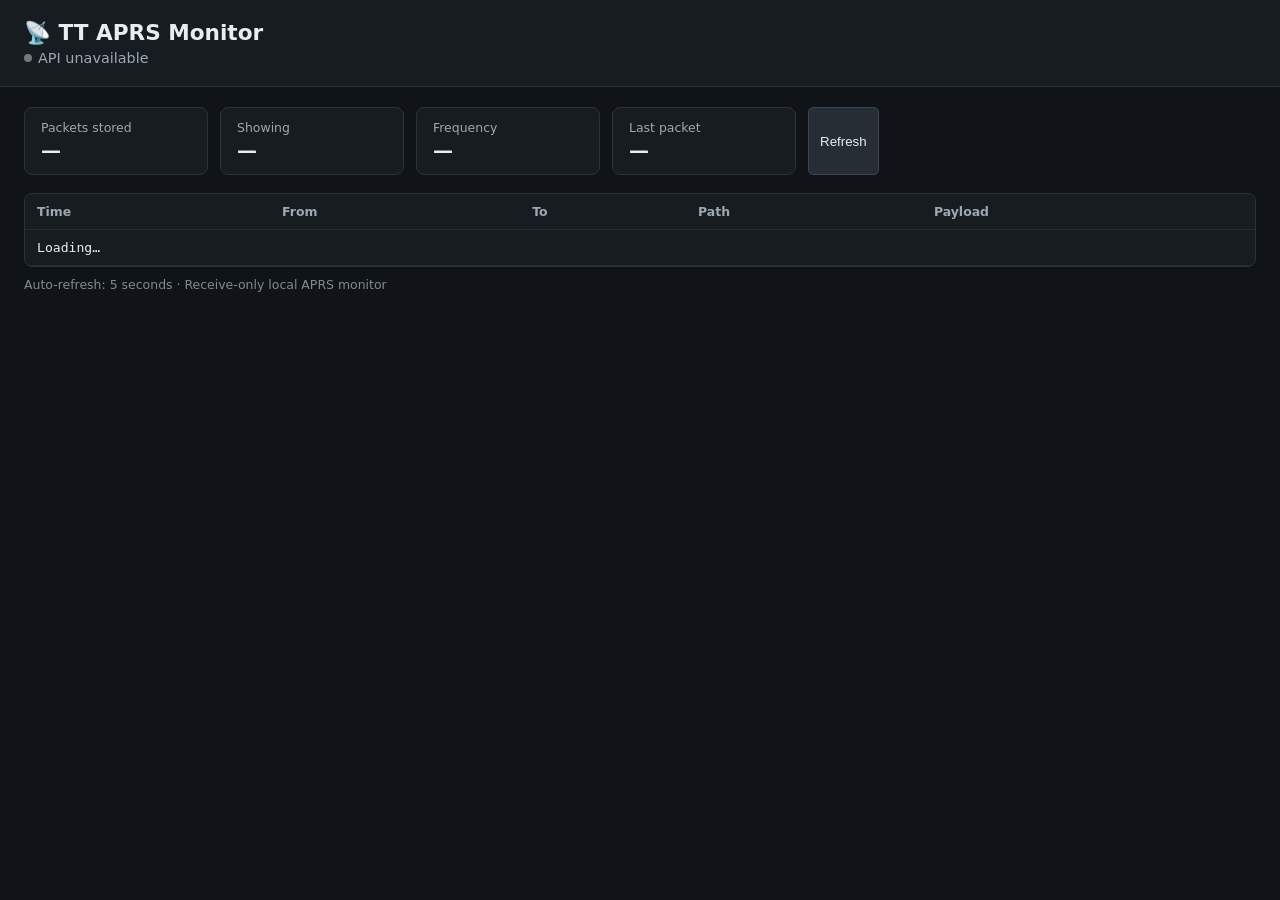
==== Tools/docker/aprs-web/index.html @ ed0f0cf3 "Add APRS web monitor" ====
<!doctype html>
<html lang="en">
<head>
<meta charset="utf-8">
<meta name="viewport" content="width=device-width,initial-scale=1">
<title>TT APRS Monitor</title>
<style>
:root{color-scheme:dark;font-family:system-ui,-apple-system,BlinkMacSystemFont,"Segoe UI",sans-serif}
body{margin:0;background:#101418;color:#e8edf2}
header{padding:20px 24px;background:#171c21;border-bottom:1px solid #2a323a}
h1{margin:0;font-size:1.35rem}.sub{color:#9ca8b3;font-size:.9rem;margin-top:4px}
main{padding:20px 24px;max-width:1600px;margin:auto}
.cards{display:flex;gap:12px;flex-wrap:wrap;margin-bottom:18px}
.card{background:#171c21;border:1px solid #2a323a;border-radius:8px;padding:12px 16px;min-width:150px}
.label{color:#9ca8b3;font-size:.78rem}.value{font-size:1.25rem;font-weight:600;margin-top:3px}
.status{display:inline-flex;align-items:center;gap:6px}.dot{width:8px;height:8px;border-radius:50%;background:#777}.live{background:#35c46a}
.table-wrap{overflow:auto;background:#171c21;border:1px solid #2a323a;border-radius:8px}
table{width:100%;border-collapse:collapse;min-width:900px}
th,td{text-align:left;padding:10px 12px;border-bottom:1px solid #252c33;vertical-align:top}
th{font-size:.78rem;color:#9ca8b3;position:sticky;top:0;background:#171c21}
td{font-family:ui-monospace,SFMono-Regular,Menlo,monospace;font-size:.82rem}
.payload{white-space:pre-wrap;word-break:break-word;max-width:650px}
footer{color:#7f8a94;font-size:.78rem;margin-top:10px}
button{background:#252d35;color:#e8edf2;border:1px solid #3a4650;border-radius:5px;padding:7px 11px;cursor:pointer}
button:hover{background:#303a44}
</style>
</head>
<body>
<header>
  <h1>📡 TT APRS Monitor</h1>
  <div class="sub"><span class="status"><span id="dot" class="dot"></span><span id="status">Connecting…</span></span></div>
</header>
<main>
  <section class="cards">
    <div class="card"><div class="label">Packets stored</div><div id="total" class="value">—</div></div>
    <div class="card"><div class="label">Showing</div><div id="shown" class="value">—</div></div>
    <div class="card"><div class="label">Frequency</div><div id="frequency" class="value">—</div></div>
    <div class="card"><div class="label">Last packet</div><div id="last" class="value">—</div></div>
    <button id="refresh">Refresh</button>
  </section>
  <div class="table-wrap">
    <table>
      <thead><tr><th>Time</th><th>From</th><th>To</th><th>Path</th><th>Payload</th></tr></thead>
      <tbody id="packets"><tr><td colspan="5">Loading…</td></tr></tbody>
    </table>
  </div>
  <footer>Auto-refresh: 5 seconds · Receive-only local APRS monitor</footer>
</main>
<script>
const fmtTime = value => {
  const d = new Date(value);
  return Number.isNaN(d.getTime()) ? value : d.toLocaleString();
};
async function load() {
  try {
    const [health, data] = await Promise.all([
      fetch("/api/health", {cache:"no-store"}).then(r => r.json()),
      fetch("/api/packets?limit=100", {cache:"no-store"}).then(r => r.json())
    ]);
    document.querySelector("#dot").className = "dot live";
    document.querySelector("#status").textContent = "LIVE";
    document.querySelector("#total").textContent = health.packets_stored ?? "—";
    document.querySelector("#frequency").textContent = health.frequency ?? "—";
    document.querySelector("#shown").textContent = data.count ?? 0;
    const rows = data.packets || [];
    document.querySelector("#last").textContent = rows.length ? fmtTime(rows[0].received_at) : "None";
    document.querySelector("#packets").innerHTML = rows.length ? rows.map(p => `
      <tr>
        <td>${escapeHtml(fmtTime(p.received_at))}</td>
        <td>${escapeHtml(p.from_callsign)}</td>
        <td>${escapeHtml(p.to_callsign || "")}</td>
        <td>${escapeHtml(p.path || "")}</td>
        <td class="payload">${escapeHtml(p.payload)}</td>
      </tr>`).join("") : '<tr><td colspan="5">No packets received yet.</td></tr>';
  } catch (e) {
    document.querySelector("#dot").className = "dot";
    document.querySelector("#status").textContent = "API unavailable";
  }
}
function escapeHtml(value) {
  return String(value ?? "").replace(/[&<>"']/g, c => ({
    "&":"&amp;","<":"&lt;",">":"&gt;",'"':"&quot;","'":"&#39;"
  }[c]));
}
document.querySelector("#refresh").addEventListener("click", load);
load();
setInterval(load, 5000);
</script>
</body>
</html>
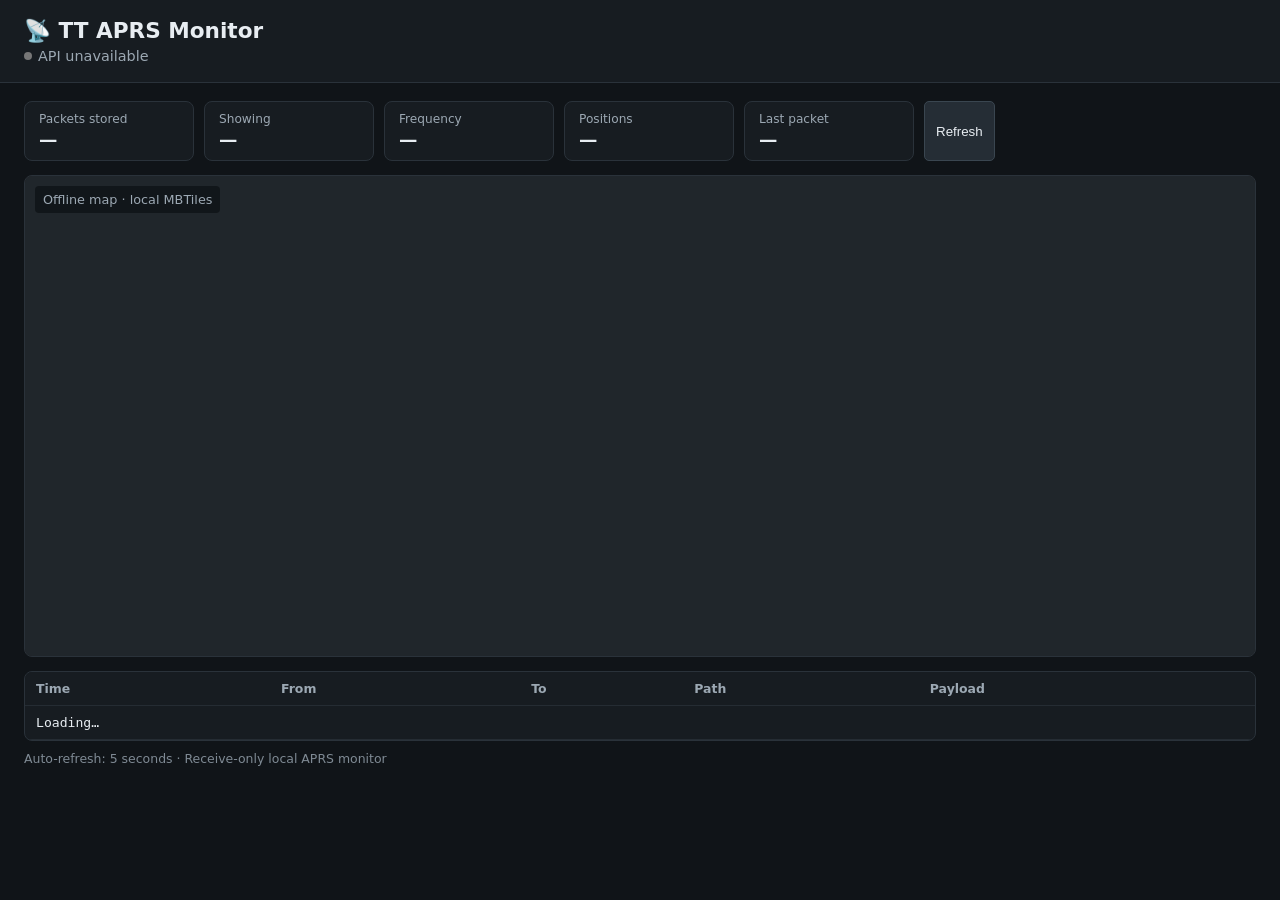
==== commit 70956999: "Add offline APRS map and position markers" ====
--- a/Tools/docker/aprs-web/index.html
+++ b/Tools/docker/aprs-web/index.html
@@ -6,85 +6,69 @@
 <title>TT APRS Monitor</title>
 <style>
 :root{color-scheme:dark;font-family:system-ui,-apple-system,BlinkMacSystemFont,"Segoe UI",sans-serif}
-body{margin:0;background:#101418;color:#e8edf2}
-header{padding:20px 24px;background:#171c21;border-bottom:1px solid #2a323a}
-h1{margin:0;font-size:1.35rem}.sub{color:#9ca8b3;font-size:.9rem;margin-top:4px}
-main{padding:20px 24px;max-width:1600px;margin:auto}
-.cards{display:flex;gap:12px;flex-wrap:wrap;margin-bottom:18px}
-.card{background:#171c21;border:1px solid #2a323a;border-radius:8px;padding:12px 16px;min-width:150px}
-.label{color:#9ca8b3;font-size:.78rem}.value{font-size:1.25rem;font-weight:600;margin-top:3px}
-.status{display:inline-flex;align-items:center;gap:6px}.dot{width:8px;height:8px;border-radius:50%;background:#777}.live{background:#35c46a}
-.table-wrap{overflow:auto;background:#171c21;border:1px solid #2a323a;border-radius:8px}
-table{width:100%;border-collapse:collapse;min-width:900px}
-th,td{text-align:left;padding:10px 12px;border-bottom:1px solid #252c33;vertical-align:top}
-th{font-size:.78rem;color:#9ca8b3;position:sticky;top:0;background:#171c21}
-td{font-family:ui-monospace,SFMono-Regular,Menlo,monospace;font-size:.82rem}
-.payload{white-space:pre-wrap;word-break:break-word;max-width:650px}
-footer{color:#7f8a94;font-size:.78rem;margin-top:10px}
-button{background:#252d35;color:#e8edf2;border:1px solid #3a4650;border-radius:5px;padding:7px 11px;cursor:pointer}
-button:hover{background:#303a44}
+body{margin:0;background:#101418;color:#e8edf2} header{padding:18px 24px;background:#171c21;border-bottom:1px solid #2a323a}
+h1{margin:0;font-size:1.35rem}.sub{color:#9ca8b3;font-size:.9rem;margin-top:4px} main{padding:18px 24px;max-width:1600px;margin:auto}
+.cards{display:flex;gap:10px;flex-wrap:wrap;margin-bottom:14px}.card{background:#171c21;border:1px solid #2a323a;border-radius:8px;padding:10px 14px;min-width:140px}
+.label{color:#9ca8b3;font-size:.76rem}.value{font-size:1.15rem;font-weight:600;margin-top:3px}.status{display:inline-flex;align-items:center;gap:6px}.dot{width:8px;height:8px;border-radius:50%;background:#777}.live{background:#35c46a}
+.map{height:480px;background:#222;border:1px solid #2a323a;border-radius:8px;overflow:hidden;position:relative;margin-bottom:14px}
+#map{width:100%;height:100%;position:relative;overflow:hidden;background:#20262b}.tiles{position:absolute;inset:0}.tile{position:absolute;width:256px;height:256px;image-rendering:auto}
+.marker{position:absolute;transform:translate(-50%,-100%);font:700 11px ui-monospace,monospace;white-space:nowrap}.pin{display:block;width:12px;height:12px;border-radius:50% 50% 50% 0;transform:rotate(-45deg);background:#4aa3df;border:2px solid #fff;box-sizing:border-box;margin:auto}.labeltxt{background:#101418dd;padding:2px 4px;border-radius:3px;margin-top:2px;display:inline-block}
+.mapmsg{position:absolute;left:10px;top:10px;background:#101418dd;padding:6px 8px;border-radius:4px;color:#9ca8b3;font-size:.8rem;z-index:10}
+.table-wrap{overflow:auto;background:#171c21;border:1px solid #2a323a;border-radius:8px} table{width:100%;border-collapse:collapse;min-width:900px}
+th,td{text-align:left;padding:9px 11px;border-bottom:1px solid #252c33;vertical-align:top} th{font-size:.78rem;color:#9ca8b3;position:sticky;top:0;background:#171c21}
+td{font-family:ui-monospace,SFMono-Regular,Menlo,monospace;font-size:.82rem}.payload{white-space:pre-wrap;word-break:break-word;max-width:650px}
+footer{color:#7f8a94;font-size:.78rem;margin-top:10px}button{background:#252d35;color:#e8edf2;border:1px solid #3a4650;border-radius:5px;padding:7px 11px;cursor:pointer}
 </style>
 </head>
 <body>
-<header>
-  <h1>📡 TT APRS Monitor</h1>
-  <div class="sub"><span class="status"><span id="dot" class="dot"></span><span id="status">Connecting…</span></span></div>
-</header>
+<header><h1>📡 TT APRS Monitor</h1><div class="sub"><span class="status"><span id="dot" class="dot"></span><span id="status">Connecting…</span></span></div></header>
 <main>
-  <section class="cards">
-    <div class="card"><div class="label">Packets stored</div><div id="total" class="value">—</div></div>
-    <div class="card"><div class="label">Showing</div><div id="shown" class="value">—</div></div>
-    <div class="card"><div class="label">Frequency</div><div id="frequency" class="value">—</div></div>
-    <div class="card"><div class="label">Last packet</div><div id="last" class="value">—</div></div>
-    <button id="refresh">Refresh</button>
-  </section>
-  <div class="table-wrap">
-    <table>
-      <thead><tr><th>Time</th><th>From</th><th>To</th><th>Path</th><th>Payload</th></tr></thead>
-      <tbody id="packets"><tr><td colspan="5">Loading…</td></tr></tbody>
-    </table>
-  </div>
-  <footer>Auto-refresh: 5 seconds · Receive-only local APRS monitor</footer>
+<section class="cards">
+<div class="card"><div class="label">Packets stored</div><div id="total" class="value">—</div></div>
+<div class="card"><div class="label">Showing</div><div id="shown" class="value">—</div></div>
+<div class="card"><div class="label">Frequency</div><div id="frequency" class="value">—</div></div>
+<div class="card"><div class="label">Positions</div><div id="positions" class="value">—</div></div>
+<div class="card"><div class="label">Last packet</div><div id="last" class="value">—</div></div>
+<button id="refresh">Refresh</button>
+</section>
+<div class="map"><div id="map"><div class="tiles"></div></div><div class="mapmsg">Offline map · local MBTiles</div></div>
+<div class="table-wrap"><table><thead><tr><th>Time</th><th>From</th><th>To</th><th>Path</th><th>Payload</th></tr></thead><tbody id="packets"><tr><td colspan="5">Loading…</td></tr></tbody></table></div>
+<footer>Auto-refresh: 5 seconds · Receive-only local APRS monitor</footer>
 </main>
 <script>
-const fmtTime = value => {
-  const d = new Date(value);
-  return Number.isNaN(d.getTime()) ? value : d.toLocaleString();
-};
-async function load() {
-  try {
-    const [health, data] = await Promise.all([
-      fetch("/api/health", {cache:"no-store"}).then(r => r.json()),
-      fetch("/api/packets?limit=100", {cache:"no-store"}).then(r => r.json())
-    ]);
-    document.querySelector("#dot").className = "dot live";
-    document.querySelector("#status").textContent = "LIVE";
-    document.querySelector("#total").textContent = health.packets_stored ?? "—";
-    document.querySelector("#frequency").textContent = health.frequency ?? "—";
-    document.querySelector("#shown").textContent = data.count ?? 0;
-    const rows = data.packets || [];
-    document.querySelector("#last").textContent = rows.length ? fmtTime(rows[0].received_at) : "None";
-    document.querySelector("#packets").innerHTML = rows.length ? rows.map(p => `
-      <tr>
-        <td>${escapeHtml(fmtTime(p.received_at))}</td>
-        <td>${escapeHtml(p.from_callsign)}</td>
-        <td>${escapeHtml(p.to_callsign || "")}</td>
-        <td>${escapeHtml(p.path || "")}</td>
-        <td class="payload">${escapeHtml(p.payload)}</td>
-      </tr>`).join("") : '<tr><td colspan="5">No packets received yet.</td></tr>';
-  } catch (e) {
-    document.querySelector("#dot").className = "dot";
-    document.querySelector("#status").textContent = "API unavailable";
-  }
+const fmtTime=v=>{const d=new Date(v);return Number.isNaN(d.getTime())?v:d.toLocaleString()};
+function escapeHtml(v){return String(v??"").replace(/[&<>"']/g,c=>({"&":"&amp;","<":"&lt;",">":"&gt;",'"':"&quot;","'":"&#39;"}[c]))}
+function position(payload){
+  // APRS uncompressed or common compressed positions are intentionally handled only for
+  // standard uncompressed DDMM.hhN/DDDMM.hhW style payloads here.
+  const m=String(payload||"").match(/[!=\/][A-Z]?([0-9]{2})([0-9]{2}\.[0-9]{2})([NS])[\/ ]([0-9]{3})([0-9]{2}\.[0-9]{2})([EW])/);
+  if(!m)return null;
+  let lat=Number(m[1])+Number(m[2])/60,lon=Number(m[4])+Number(m[5])/60;
+  if(m[3]==="S")lat=-lat;if(m[6]==="W")lon=-lon;
+  return {lat,lon};
 }
-function escapeHtml(value) {
-  return String(value ?? "").replace(/[&<>"']/g, c => ({
-    "&":"&amp;","<":"&lt;",">":"&gt;",'"':"&quot;","'":"&#39;"
-  }[c]));
+const mapEl=document.querySelector("#map"), tilesEl=document.querySelector(".tiles");
+let mapCenter={lat:32.22,lon:-110.97}, zoom=9;
+function project(lat,lon,z){const n=2**z,x=(lon+180)/360*n,y=(1-Math.asinh(Math.tan(lat*Math.PI/180))/Math.PI)/2*n;return{x:x*256,y:y*256}}
+function renderMap(points){
+  if(points.length){mapCenter={lat:points.reduce((a,p)=>a+p.lat,0)/points.length,lon:points.reduce((a,p)=>a+p.lon,0)/points.length}}
+  const z=zoom, c=project(mapCenter.lat,mapCenter.lon,z), w=mapEl.clientWidth,h=mapEl.clientHeight, left=c.x-w/2,top=c.y-h/2;
+  tilesEl.innerHTML="";
+  const tx0=Math.floor(left/256),ty0=Math.floor(top/256),tx1=Math.floor((left+w)/256),ty1=Math.floor((top+h)/256),n=2**z;
+  for(let ty=ty0;ty<=ty1;ty++)for(let tx=tx0;tx<=tx1;tx++){const img=document.createElement("img");img.className="tile";img.src="/tiles/"+z+"/"+((tx%n+n)%n)+"/"+Math.max(0,Math.min(n-1,ty))+".png";img.style.left=(tx*256-left)+"px";img.style.top=(ty*256-top)+"px";tilesEl.appendChild(img)}
+  document.querySelectorAll(".marker").forEach(x=>x.remove());
+  points.forEach(p=>{const q=project(p.lat,p.lon,z),d=document.createElement("div");d.className="marker";d.style.left=(q.x-left)+"px";d.style.top=(q.y-top)+"px";d.innerHTML='<span class="pin"></span><span class="labeltxt">'+escapeHtml(p.call)+'</span>';mapEl.appendChild(d)})
 }
-document.querySelector("#refresh").addEventListener("click", load);
-load();
-setInterval(load, 5000);
+async function load(){
+ try{
+  const [health,data]=await Promise.all([fetch("/api/health",{cache:"no-store"}).then(r=>r.json()),fetch("/api/packets?limit=100",{cache:"no-store"}).then(r=>r.json())]);
+  document.querySelector("#dot").className="dot live";document.querySelector("#status").textContent="LIVE";
+  document.querySelector("#total").textContent=health.packets_stored??"—";document.querySelector("#frequency").textContent=health.frequency??"—";document.querySelector("#shown").textContent=data.count??0;
+  const rows=data.packets||[], pts=rows.map(p=>{const x=position(p.payload);return x?{...x,call:p.from_callsign}:null}).filter(Boolean);
+  document.querySelector("#positions").textContent=pts.length;document.querySelector("#last").textContent=rows.length?fmtTime(rows[0].received_at):"None";renderMap(pts);
+  document.querySelector("#packets").innerHTML=rows.length?rows.map(p=>`<tr><td>${escapeHtml(fmtTime(p.received_at))}</td><td>${escapeHtml(p.from_callsign)}</td><td>${escapeHtml(p.to_callsign||"")}</td><td>${escapeHtml(p.path||"")}</td><td class="payload">${escapeHtml(p.payload)}</td></tr>`).join(""):'<tr><td colspan="5">No packets received yet.</td></tr>';
+ }catch(e){document.querySelector("#dot").className="dot";document.querySelector("#status").textContent="API unavailable"}
+}
+document.querySelector("#refresh").addEventListener("click",load);window.addEventListener("resize",()=>load());load();setInterval(load,5000);
 </script>
-</body>
-</html>
+</body></html>
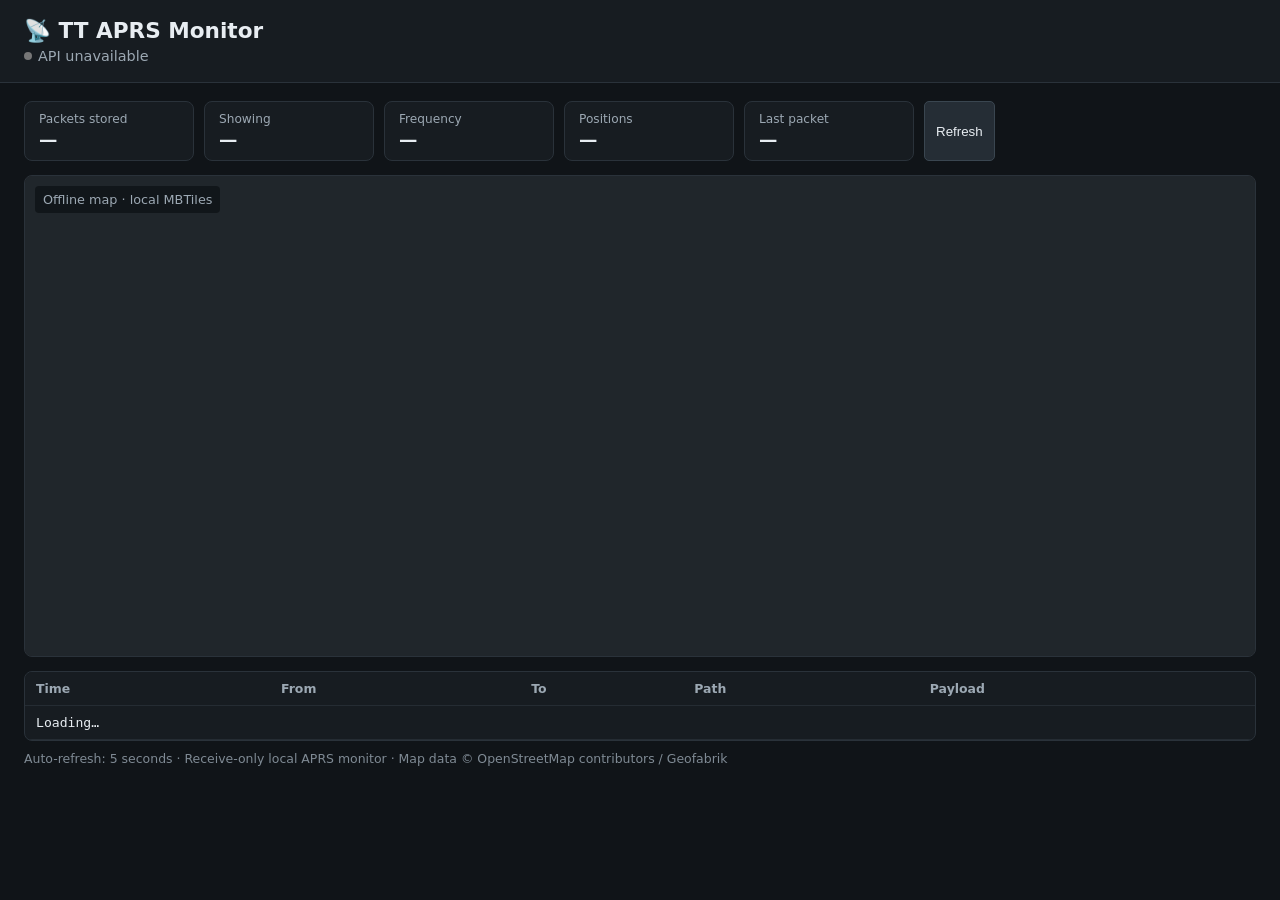
==== commit f5dc181f: "Add offline map attribution" ====
--- a/Tools/docker/aprs-web/index.html
+++ b/Tools/docker/aprs-web/index.html
@@ -33,7 +33,7 @@
 </section>
 <div class="map"><div id="map"><div class="tiles"></div></div><div class="mapmsg">Offline map · local MBTiles</div></div>
 <div class="table-wrap"><table><thead><tr><th>Time</th><th>From</th><th>To</th><th>Path</th><th>Payload</th></tr></thead><tbody id="packets"><tr><td colspan="5">Loading…</td></tr></tbody></table></div>
-<footer>Auto-refresh: 5 seconds · Receive-only local APRS monitor</footer>
+<footer>Auto-refresh: 5 seconds · Receive-only local APRS monitor · Map data © OpenStreetMap contributors / Geofabrik</footer>
 </main>
 <script>
 const fmtTime=v=>{const d=new Date(v);return Number.isNaN(d.getTime())?v:d.toLocaleString()};
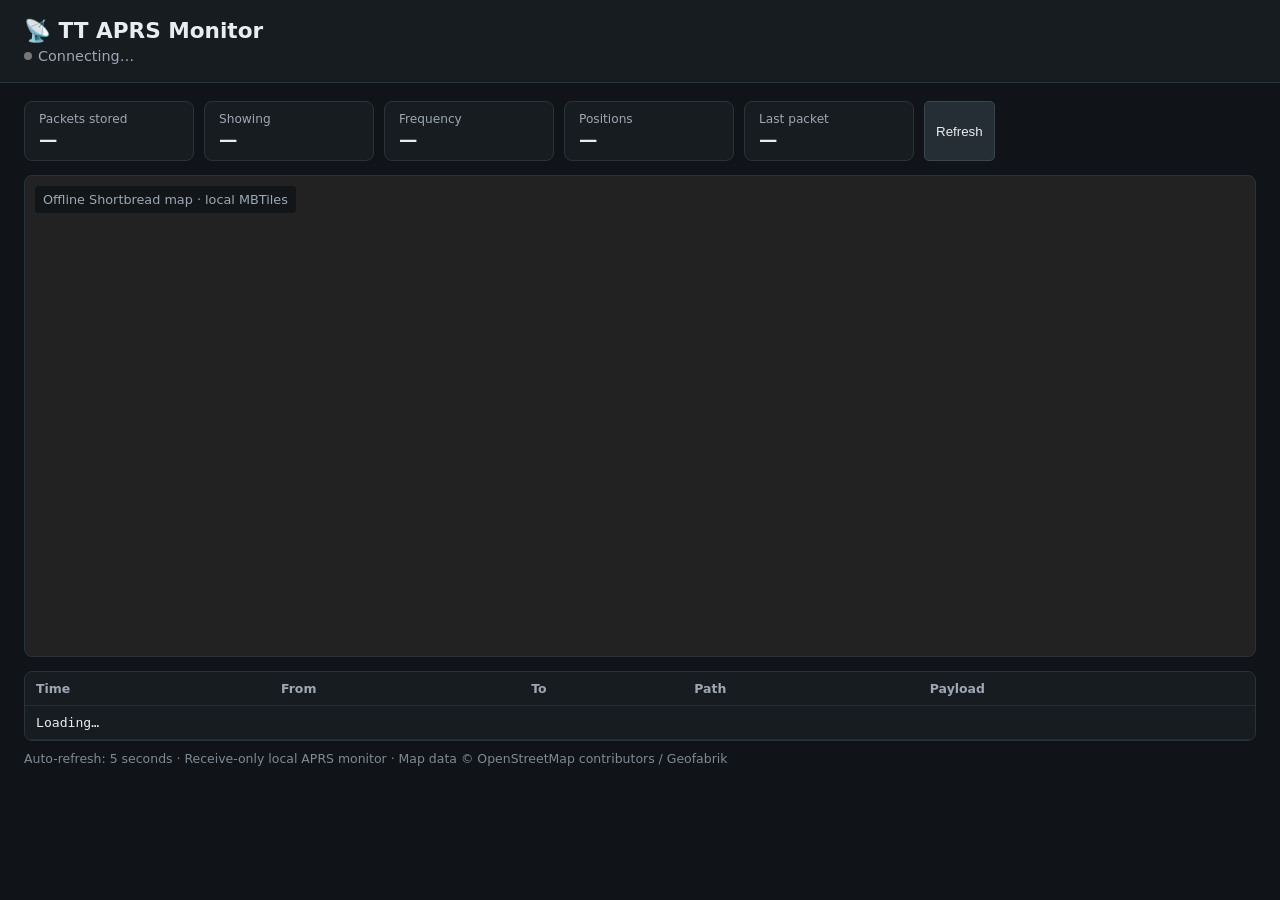
==== commit 65ca5216: "Render Shortbread maps with local MapLibre" ====
--- a/Tools/docker/aprs-web/index.html
+++ b/Tools/docker/aprs-web/index.html
@@ -4,20 +4,21 @@
 <meta charset="utf-8">
 <meta name="viewport" content="width=device-width,initial-scale=1">
 <title>TT APRS Monitor</title>
+<link rel="stylesheet" href="/vendor/maplibre-gl.css">
 <style>
 :root{color-scheme:dark;font-family:system-ui,-apple-system,BlinkMacSystemFont,"Segoe UI",sans-serif}
-body{margin:0;background:#101418;color:#e8edf2} header{padding:18px 24px;background:#171c21;border-bottom:1px solid #2a323a}
-h1{margin:0;font-size:1.35rem}.sub{color:#9ca8b3;font-size:.9rem;margin-top:4px} main{padding:18px 24px;max-width:1600px;margin:auto}
+body{margin:0;background:#101418;color:#e8edf2}header{padding:18px 24px;background:#171c21;border-bottom:1px solid #2a323a}
+h1{margin:0;font-size:1.35rem}.sub{color:#9ca8b3;font-size:.9rem;margin-top:4px}main{padding:18px 24px;max-width:1600px;margin:auto}
 .cards{display:flex;gap:10px;flex-wrap:wrap;margin-bottom:14px}.card{background:#171c21;border:1px solid #2a323a;border-radius:8px;padding:10px 14px;min-width:140px}
 .label{color:#9ca8b3;font-size:.76rem}.value{font-size:1.15rem;font-weight:600;margin-top:3px}.status{display:inline-flex;align-items:center;gap:6px}.dot{width:8px;height:8px;border-radius:50%;background:#777}.live{background:#35c46a}
 .map{height:480px;background:#222;border:1px solid #2a323a;border-radius:8px;overflow:hidden;position:relative;margin-bottom:14px}
-#map{width:100%;height:100%;position:relative;overflow:hidden;background:#20262b}.tiles{position:absolute;inset:0}.tile{position:absolute;width:256px;height:256px;image-rendering:auto}
-.marker{position:absolute;transform:translate(-50%,-100%);font:700 11px ui-monospace,monospace;white-space:nowrap}.pin{display:block;width:12px;height:12px;border-radius:50% 50% 50% 0;transform:rotate(-45deg);background:#4aa3df;border:2px solid #fff;box-sizing:border-box;margin:auto}.labeltxt{background:#101418dd;padding:2px 4px;border-radius:3px;margin-top:2px;display:inline-block}
-.mapmsg{position:absolute;left:10px;top:10px;background:#101418dd;padding:6px 8px;border-radius:4px;color:#9ca8b3;font-size:.8rem;z-index:10}
-.table-wrap{overflow:auto;background:#171c21;border:1px solid #2a323a;border-radius:8px} table{width:100%;border-collapse:collapse;min-width:900px}
-th,td{text-align:left;padding:9px 11px;border-bottom:1px solid #252c33;vertical-align:top} th{font-size:.78rem;color:#9ca8b3;position:sticky;top:0;background:#171c21}
+#map{width:100%;height:100%}.mapmsg{position:absolute;left:10px;top:10px;background:#101418dd;padding:6px 8px;border-radius:4px;color:#9ca8b3;font-size:.8rem;z-index:10;pointer-events:none}
+.marker{font:700 11px ui-monospace,monospace;white-space:nowrap}.marker-label{background:#101418dd;color:#e8edf2;padding:2px 4px;border-radius:3px;margin-left:6px;vertical-align:top}
+.table-wrap{overflow:auto;background:#171c21;border:1px solid #2a323a;border-radius:8px}table{width:100%;border-collapse:collapse;min-width:900px}
+th,td{text-align:left;padding:9px 11px;border-bottom:1px solid #252c33;vertical-align:top}th{font-size:.78rem;color:#9ca8b3;position:sticky;top:0;background:#171c21}
 td{font-family:ui-monospace,SFMono-Regular,Menlo,monospace;font-size:.82rem}.payload{white-space:pre-wrap;word-break:break-word;max-width:650px}
 footer{color:#7f8a94;font-size:.78rem;margin-top:10px}button{background:#252d35;color:#e8edf2;border:1px solid #3a4650;border-radius:5px;padding:7px 11px;cursor:pointer}
+.maplibregl-ctrl-group{background:#171c21}.maplibregl-ctrl button{filter:invert(1)}
 </style>
 </head>
 <body>
@@ -31,44 +32,94 @@
 <div class="card"><div class="label">Last packet</div><div id="last" class="value">—</div></div>
 <button id="refresh">Refresh</button>
 </section>
-<div class="map"><div id="map"><div class="tiles"></div></div><div class="mapmsg">Offline map · local MBTiles</div></div>
+<div class="map"><div id="map"></div><div class="mapmsg">Offline Shortbread map · local MBTiles</div></div>
 <div class="table-wrap"><table><thead><tr><th>Time</th><th>From</th><th>To</th><th>Path</th><th>Payload</th></tr></thead><tbody id="packets"><tr><td colspan="5">Loading…</td></tr></tbody></table></div>
 <footer>Auto-refresh: 5 seconds · Receive-only local APRS monitor · Map data © OpenStreetMap contributors / Geofabrik</footer>
 </main>
+<script src="/vendor/maplibre-gl.js"></script>
 <script>
 const fmtTime=v=>{const d=new Date(v);return Number.isNaN(d.getTime())?v:d.toLocaleString()};
 function escapeHtml(v){return String(v??"").replace(/[&<>"']/g,c=>({"&":"&amp;","<":"&lt;",">":"&gt;",'"':"&quot;","'":"&#39;"}[c]))}
 function position(payload){
-  // APRS uncompressed or common compressed positions are intentionally handled only for
-  // standard uncompressed DDMM.hhN/DDDMM.hhW style payloads here.
   const m=String(payload||"").match(/[!=\/][A-Z]?([0-9]{2})([0-9]{2}\.[0-9]{2})([NS])[\/ ]([0-9]{3})([0-9]{2}\.[0-9]{2})([EW])/);
   if(!m)return null;
   let lat=Number(m[1])+Number(m[2])/60,lon=Number(m[4])+Number(m[5])/60;
   if(m[3]==="S")lat=-lat;if(m[6]==="W")lon=-lon;
-  return {lat,lon};
+  return{lat,lon};
 }
-const mapEl=document.querySelector("#map"), tilesEl=document.querySelector(".tiles");
-let mapCenter={lat:32.22,lon:-110.97}, zoom=9;
-function project(lat,lon,z){const n=2**z,x=(lon+180)/360*n,y=(1-Math.asinh(Math.tan(lat*Math.PI/180))/Math.PI)/2*n;return{x:x*256,y:y*256}}
-function renderMap(points){
-  if(points.length){mapCenter={lat:points.reduce((a,p)=>a+p.lat,0)/points.length,lon:points.reduce((a,p)=>a+p.lon,0)/points.length}}
-  const z=zoom, c=project(mapCenter.lat,mapCenter.lon,z), w=mapEl.clientWidth,h=mapEl.clientHeight, left=c.x-w/2,top=c.y-h/2;
-  tilesEl.innerHTML="";
-  const tx0=Math.floor(left/256),ty0=Math.floor(top/256),tx1=Math.floor((left+w)/256),ty1=Math.floor((top+h)/256),n=2**z;
-  for(let ty=ty0;ty<=ty1;ty++)for(let tx=tx0;tx<=tx1;tx++){const img=document.createElement("img");img.className="tile";img.src="/tiles/"+z+"/"+((tx%n+n)%n)+"/"+Math.max(0,Math.min(n-1,ty))+".png";img.style.left=(tx*256-left)+"px";img.style.top=(ty*256-top)+"px";tilesEl.appendChild(img)}
-  document.querySelectorAll(".marker").forEach(x=>x.remove());
-  points.forEach(p=>{const q=project(p.lat,p.lon,z),d=document.createElement("div");d.className="marker";d.style.left=(q.x-left)+"px";d.style.top=(q.y-top)+"px";d.innerHTML='<span class="pin"></span><span class="labeltxt">'+escapeHtml(p.call)+'</span>';mapEl.appendChild(d)})
+
+const style={
+  version:8,
+  name:"TT APRS Shortbread",
+  sources:{shortbread:{type:"vector",tiles:["/tiles/{z}/{x}/{y}.pbf"],minzoom:0,maxzoom:14}},
+  layers:[
+    {id:"background",type:"background",paint:{"background-color":"#f2efe9"}},
+    {id:"ocean",type:"fill",source:"shortbread","source-layer":"ocean",paint:{"fill-color":"#aad3df"}},
+    {id:"water",type:"fill",source:"shortbread","source-layer":"water_polygons",paint:{"fill-color":"#aad3df"}},
+    {id:"buildings",type:"fill",source:"shortbread","source-layer":"buildings",minzoom:13,paint:{"fill-color":"#d9d0c9","fill-opacity":0.65}},
+    {id:"boundaries",type:"line",source:"shortbread","source-layer":"boundaries",paint:{"line-color":"#8d618b","line-width":1}},
+    {id:"streets",type:"line",source:"shortbread","source-layer":"streets",paint:{}} 
+  ]
+};
+style.layers[5].paint["line-color"]=["match",["get","kind"],"motorway","#e66e89",["trunk","primary","secondary"],"#f4c37d","#ccccca"];
+style.layers[5].paint["line-width"]=["interpolate",["linear"],["zoom"],5,0.5,10,1.5,14,3];
+
+const map=new maplibregl.Map({
+  container:"map",
+  style,
+  center:[-110.97,32.22],
+  zoom:9,
+  attributionControl:{compact:true,customAttribution:'<a href="https://www.openstreetmap.org/copyright">© OpenStreetMap contributors</a> / Geofabrik'}
+});
+map.addControl(new maplibregl.NavigationControl(),"top-right");
+
+let markerSource=null;
+function updateMarkers(points){
+  if(markerSource){
+    markerSource.clearLayers();
+    return;
+  }
 }
+function setMarkers(points){
+  document.querySelectorAll(".marker").forEach(e=>e.remove());
+  points.forEach(p=>{
+    const el=document.createElement("div");
+    el.className="marker";
+    el.innerHTML='<span style="display:inline-block;width:12px;height:12px;border-radius:50% 50% 50% 0;transform:rotate(-45deg);background:#4aa3df;border:2px solid #fff;box-sizing:border-box"></span><span class="marker-label">'+escapeHtml(p.call)+'</span>';
+    new maplibregl.Marker({element:el,anchor:"bottom"}).setLngLat([p.lon,p.lat]).addTo(map);
+  });
+  if(points.length){
+    const bounds=new maplibregl.LngLatBounds();
+    points.forEach(p=>bounds.extend([p.lon,p.lat]));
+    map.fitBounds(bounds,{padding:70,maxZoom:12,duration:400});
+  }
+}
+
 async function load(){
  try{
-  const [health,data]=await Promise.all([fetch("/api/health",{cache:"no-store"}).then(r=>r.json()),fetch("/api/packets?limit=100",{cache:"no-store"}).then(r=>r.json())]);
-  document.querySelector("#dot").className="dot live";document.querySelector("#status").textContent="LIVE";
-  document.querySelector("#total").textContent=health.packets_stored??"—";document.querySelector("#frequency").textContent=health.frequency??"—";document.querySelector("#shown").textContent=data.count??0;
-  const rows=data.packets||[], pts=rows.map(p=>{const x=position(p.payload);return x?{...x,call:p.from_callsign}:null}).filter(Boolean);
-  document.querySelector("#positions").textContent=pts.length;document.querySelector("#last").textContent=rows.length?fmtTime(rows[0].received_at):"None";renderMap(pts);
+  const [health,data]=await Promise.all([
+    fetch("/api/health",{cache:"no-store"}).then(r=>r.json()),
+    fetch("/api/packets?limit=100",{cache:"no-store"}).then(r=>r.json())
+  ]);
+  document.querySelector("#dot").className="dot live";
+  document.querySelector("#status").textContent="LIVE";
+  document.querySelector("#total").textContent=health.packets_stored??"—";
+  document.querySelector("#frequency").textContent=health.frequency??"—";
+  document.querySelector("#shown").textContent=data.count??0;
+  const rows=data.packets||[];
+  const pts=rows.map(p=>{const x=position(p.payload);return x?{...x,call:p.from_callsign}:null}).filter(Boolean);
+  document.querySelector("#positions").textContent=pts.length;
+  document.querySelector("#last").textContent=rows.length?fmtTime(rows[0].received_at):"None";
+  setMarkers(pts);
   document.querySelector("#packets").innerHTML=rows.length?rows.map(p=>`<tr><td>${escapeHtml(fmtTime(p.received_at))}</td><td>${escapeHtml(p.from_callsign)}</td><td>${escapeHtml(p.to_callsign||"")}</td><td>${escapeHtml(p.path||"")}</td><td class="payload">${escapeHtml(p.payload)}</td></tr>`).join(""):'<tr><td colspan="5">No packets received yet.</td></tr>';
- }catch(e){document.querySelector("#dot").className="dot";document.querySelector("#status").textContent="API unavailable"}
+ }catch(e){
+  document.querySelector("#dot").className="dot";
+  document.querySelector("#status").textContent="API unavailable";
+ }
 }
-document.querySelector("#refresh").addEventListener("click",load);window.addEventListener("resize",()=>load());load();setInterval(load,5000);
+document.querySelector("#refresh").addEventListener("click",load);
+load();
+setInterval(load,5000);
 </script>
-</body></html>
+</body>
+</html>
